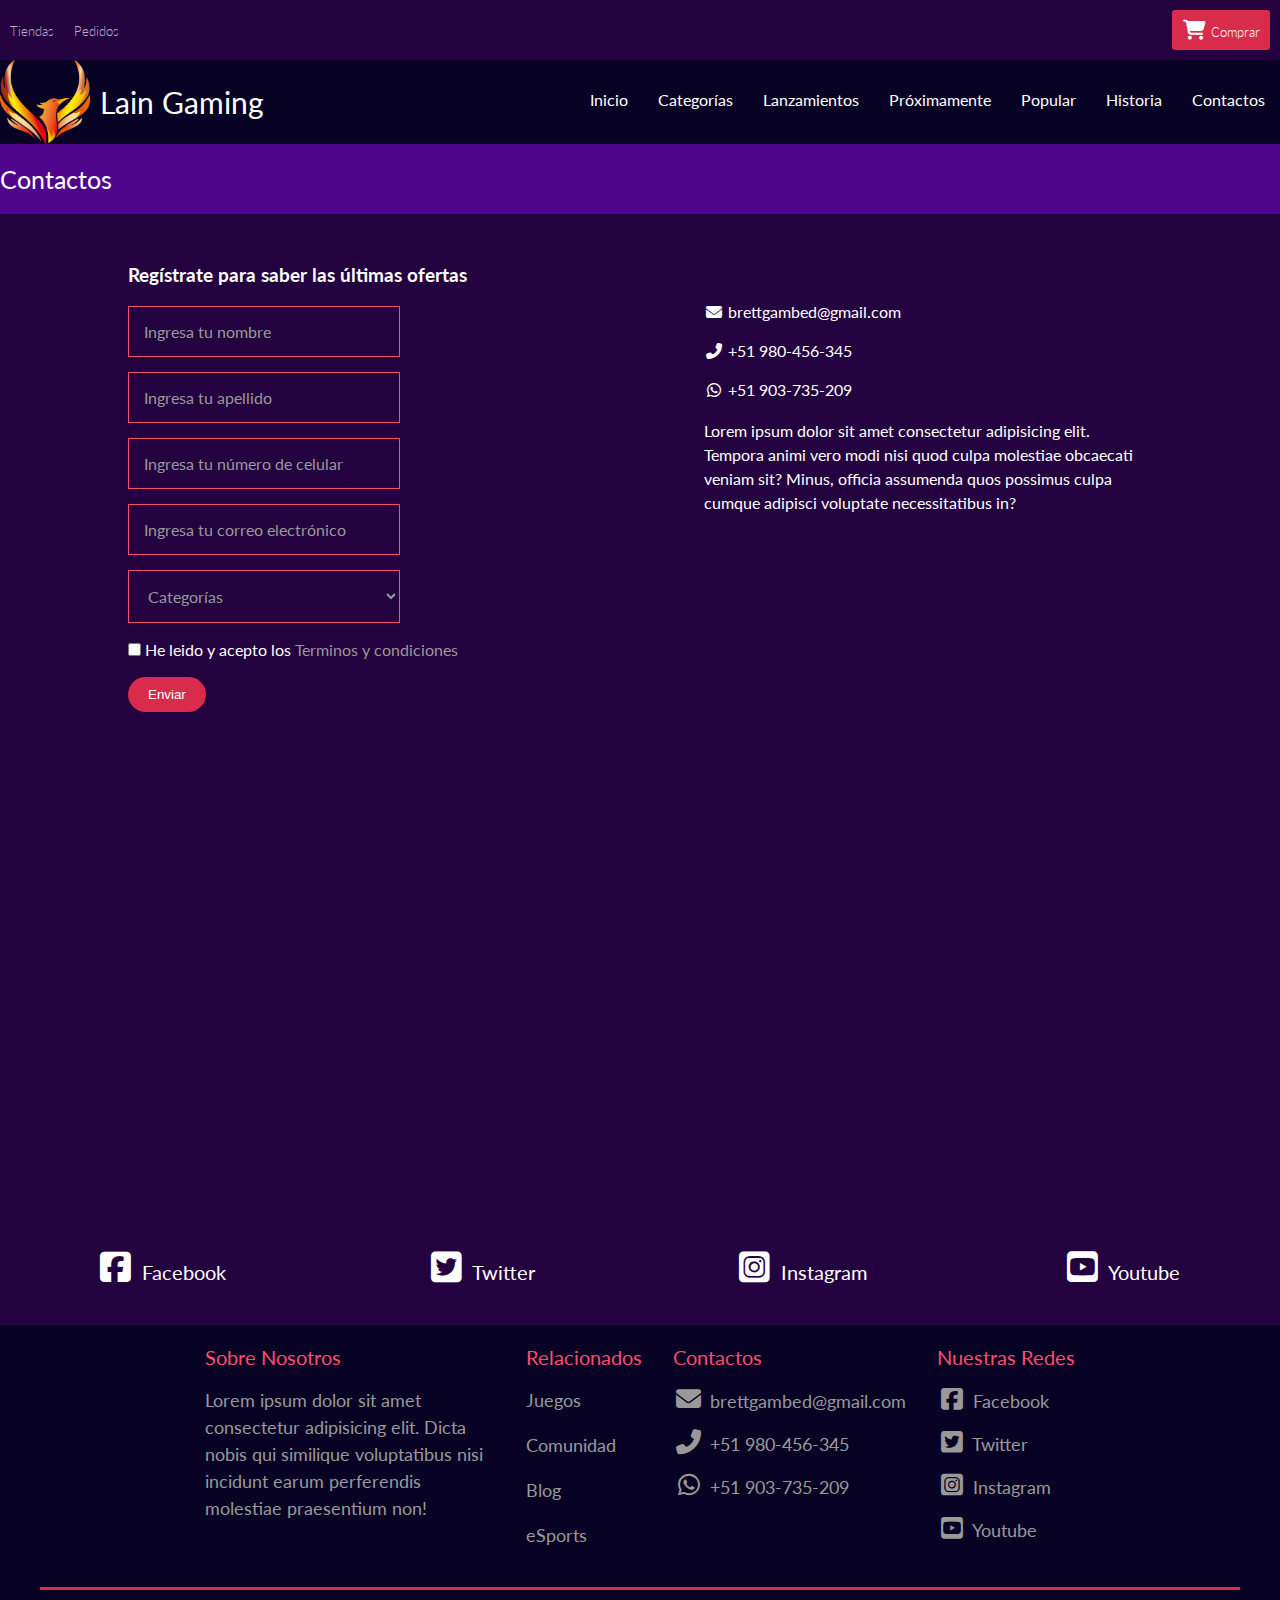
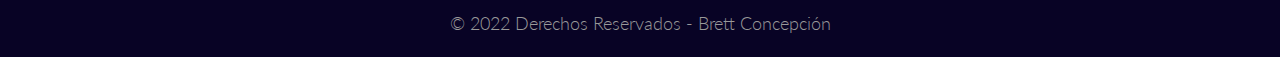
==== contactos.html @ a19c4479 "Add files via upload" ====
<!DOCTYPE html>

<html lang="es">

<head>
    <meta charset="utf-8">
    
    <!-- Titulo de la pestaña del navegador -->
    <title>Lain Gaming - El mejor sitio de juegos</title>
    
    <!-- enlaza la hoja de estilos externa -->
    <link rel="stylesheet" href="css/styles.css">

        <!-- enlaza la hoja de estilos externa -->
        <link rel="stylesheet" href="css/contactos.css">
    
    <!-- enlazar con el archivo favicon -->
    <link rel="shortcut icon" href="images/favicon-32x32.png" type="image/x-icon">
    
    <!-- Enlazar a la libreria de iconos de fuente tipo letra font-awesone 6.1.1 -->
    <link rel="stylesheet" href="https://cdnjs.cloudflare.com/ajax/libs/font-awesome/6.1.1/css/all.min.css">
    
    <!-- enlazar con el archivo javascript para el boton "scroll-arriba" -->
    <script src="js/boton-arriba.js"></script>
</head>

<body>
    <!-- Area del menu superior -->
    <nav id="menu-superior">
        <div class="contenedor4">
            <div class="fila">
                <ul class="menu-barra">
                    <li><a title="Nuestras Tiendas" href="#">Tiendas</a></li>
                    <li><a title="Pedidos" href="#">Pedidos</a></li>
                </ul> <!-- menu-barra -->
                <ul class="menu-barra">
                    <a title="Compra videojuegos" href="#"><i class="fa-solid fa-cart-shopping fa-fw"></i>Comprar</a>
                </ul> <!-- menu-barra -->
            </div> <!-- fila -->
        </div> <!-- contenedor -->
    </nav> <!-- menu-superior -->
    
    <!-- Área de cabecera -->
    <header id ="cabecera">
        <div class="contenedor">
            <div class="fila">
                <div class="fila">
                    <figure class="logo">
                        <a href="index.html"><img class="img-ajustar" src="images/Logo.png"></a>
                    </figure> <!-- logo -->
                    <a class="alinear-vertical" href="index.html"><h1>Lain Gaming</h1></a>
                </div> <!-- fila -->
                <nav id="cabecera-menu">
                    <ul class="menu-barra">
                        <li><a href="index.html">Inicio</a></li>
                        <li><a href="index.html#categorias">Categorías</a></li>
                        <li><a href="index.html#lanzamientos">Lanzamientos</a></li>
                        <li><a href="proximamente.html">Próximamente</a></li>
                        <li><a href="index.html#popular">Popular</a></li>
                        <li><a href="index.html#historia">Historia</a></li>
                        <li><a title="Contáctate con nosotros" href="contactos.html">Contactos</a></li>
                    </ul> <!-- menu-barra -->
                </nav> <!-- cabecera-menu -->
            </div> <!-- fila -->
        </div> <!-- contenedor -->
    </header> <!-- cabecera -->

    <!-- Cabecera de contactos -->
    <header id="contactos-cabecera" class="espaciado">
        <div class="contenedor">
            <h1>Contactos</h1>
        </div> <!-- contenedor -->
    </header> <!-- contacto-cabecera -->

    <!-- Area del formulario -->
    <section id="formulario">
        <div class="contenedor">
            <div class="fila">
                <!-- contenedor formulario -->
                <form id="contactos-formulario" action="contacto.php" method="post">
                    <h3>Regístrate para saber las últimas ofertas</h3>
                    <div class="entrada-campo">
                        <input class="form-campo" type="text" placeholder="Ingresa tu nombre" required>
                    </div> <!-- entrada-campo -->
                    <div class="entrada-campo">
                        <input class="form-campo" type="text" placeholder="Ingresa tu apellido" required>
                    </div> <!-- entrada-campo -->
                    <div class="entrada-campo">
                        <input class="form-campo" type="tel" placeholder="Ingresa tu número de celular">
                    </div> <!-- entrada-campo -->
                    <div class="entrada-campo">
                        <input class="form-campo" type="email" placeholder="Ingresa tu correo electrónico" required>
                    </div> <!-- entrada-campo -->
                    <div class="entrada-campo">
                        <select class="form-campo" required>
                            <option value="0" selected hidden>Categorías</option>
                            <option value="1">Acción</option>
                            <option value="2">Anime</option>
                            <option value="3">Arcade</option>
                            <option value="4">Aventura</option>
                            <option value="5">Deporte</option>
                            <option value="6">FPS</option>
                            <option value="7">RPG</option>
                        </select> <!-- form-campo -->
                    </div> <!-- entrada-campo -->
                    <p>
                        <input type="checkbox" required>
                        He leido y acepto los <a href="">Terminos y condiciones</a>
                    </p>
                    <p>
                        <input class="enlace-boton" type="submit" value="Enviar">
                    </p>
                </form> <!-- formulario -->
                <div id="contactos-informacion">
                    <ul>
                        <li>
                            <!-- Enlace con destino "mailto" -->
                            <a title="Escribenos por correo" href="mailto:brettgambed@gmail.com?subject=Quiero información"><i class="fa-solid fa-envelope fa-fw"></i> brettgambed@gmail.com</a>
                        </li>
                        <li>
                            <!-- Enlace con destino "tel" -->
                            <a title="Llámanos" href="tel:51958366777"><i class="fa-solid fa-phone-flip fa-fw"></i> +51 980-456-345</a>
                        </li>
                        <li>
                            <a title="Escribenos al Whatsapp" target="_blank" href="https://wa.me/51903735209?text=Quiero información"><i class="fa-brands fa-whatsapp fa-fw"></i> +51 903-735-209</a>
                        </li>
                    </ul>
                    <p>Lorem ipsum dolor sit amet consectetur adipisicing elit. Tempora animi vero modi nisi quod culpa molestiae obcaecati veniam sit? Minus, officia assumenda quos possimus culpa cumque adipisci voluptate necessitatibus in?</p>
                </div> <!-- contactos-informacion -->
            </div> <!-- fila -->
        </div> <!-- contenedor -->
    </section> <!-- contacto-formulario -->

    <!-- Area del mapa -->
    <section id="contactos-mapa">
        <iframe src="https://www.google.com/maps/embed?pb=!1m18!1m12!1m3!1d974.9546549583123!2d-77.01138977080248!3d-12.192741799460642!2m3!1f0!2f0!3f0!3m2!1i1024!2i768!4f13.1!3m3!1m2!1s0x9105b7263710a123%3A0xbd54393545773662!2sLain%20Gaming!5e0!3m2!1ses-419!2spe!4v1656638734237!5m2!1ses-419!2spe" width="600" height="450" style="border:0;" allowfullscreen="" loading="lazy" referrerpolicy="no-referrer-when-downgrade"></iframe>
    </section>

    <!-- Área de redes -->
    <section id="contactos-redes">
        <div class="contenedor">               
            <div class="fila">
                <div class="columna-25">
                    <a title=Facebook target="_blank" href="https://www.facebook.com"><i class="fa-brands fa-facebook-square fa-fw"></i> Facebook</a>
                </div>
                <div class="columna-25">
                    <a title=Twitter target="_blank" href="https://www.twitter.com"><i class="fa-brands fa-twitter-square fa-fw"></i> Twitter</a>
                </div>
                <div class="columna-25">
                    <a title="Instagram" target="_blank" href="https://www.instagram.com"><i class="fa-brands fa-instagram-square fa-fw"></i> Instagram</a>
                </div>
                <div class="columna-25">
                    <a title="Youtube" target="_blank" href="https://www.youtube.com"><i class="fa-brands fa-youtube-square fa-fw"></i> Youtube</a>
                </div>
            </div> <!-- fila -->
        </div> <!-- contenedor -->
    </section> <!-- contactos-redes -->

    <!-- Área de pie de página -->
    <footer id="pie" class="espaciado">
        <div class="contenedor3">
            <div class="fila">
                <div class="contenedor6">
                    <h2>Sobre Nosotros</h2>
                    <p>Lorem ipsum dolor sit amet consectetur adipisicing elit. Dicta nobis qui similique voluptatibus nisi incidunt earum perferendis molestiae praesentium non!</p>
                </div> <!-- pie-nosotros -->
                <div  class="contenedor6">
                    <h2>Relacionados</h2>
                    <ul>
                        <li><a href="#">Juegos</a></li>
                        <li><a href="#">Comunidad</a></li>
                        <li><a href="#">Blog</a></li>
                        <li><a href="#">eSports</a></li>
                    </ul>
                </div> <!-- pie-relacionados -->
                <div id="pie-contactos" class="contenedor6">
                    <h2>Contactos</h2>
                    <ul>
                        <li>
                            <!-- Enlace con destino "mailto" -->
                            <a title="Escribenos por correo" href="mailto:brettgambed@gmail.com?subject=Quiero información"><i class="fa-solid fa-envelope fa-fw"></i> brettgambed@gmail.com</a>
                        </li>
                        <li>
                            <!-- Enlace con destino "tel" -->
                            <a title="Llámanos" href="tel:51958366777"><i class="fa-solid fa-phone-flip fa-fw"></i> +51 980-456-345</a>
                        </li>
                        <li>
                            <a title="Escribenos al Whatsapp" target="_blank" href="https://wa.me/51903735209?text=Quiero información"><i class="fa-brands fa-whatsapp fa-fw"></i> +51 903-735-209</a>
                        </li>
                    </ul>
                </div> <!-- contactos -->
                <div class="contenedor6">
                    <h2>Nuestras Redes</h2>                    
                    <ul>
                        <li><a title=Facebook target="_blank" href="https://www.facebook.com"><i class="fa-brands fa-facebook-square fa-fw"></i> Facebook</a></li>
                        <li><a title=Twitter target="_blank" href="https://www.twitter.com"><i class="fa-brands fa-twitter-square fa-fw"></i> Twitter</a></li>
                        <li><a title="Instagram" target="_blank" href="https://www.instagram.com"><i class="fa-brands fa-instagram-square fa-fw"></i> Instagram</a></li>
                        <li><a title="Youtube" target="_blank" href="https://www.youtube.com"><i class="fa-brands fa-youtube-square fa-fw"></i> Youtube</a></li>
                    </ul>
                </div> <!-- redes -->
            </div> <!-- fila -->
            <p id="pie-copy">&copy; 2022 Derechos Reservados - Brett Concepción</p>
        </div> <!-- contenedor3 -->
    </footer> <!-- pie -->

    <!-- Crear el botón "scroll-arriba" -->
    <a href="#" id="scroll-arriba">
        <i class="fa-solid fa-angle-up fa-fw"></i>
    </a>

</body>

</html>
---- css/styles.css ----
/* Hoja de estilos externa */

/* Fuente externa de Google Fonts */
@import url('https://fonts.googleapis.com/css2?family=Lato:wght@300;400;700&display=swap');

html {
    /* establecer el comportamiento del scroll para que el desplazamiento se realice suavemente */
    scroll-behavior: smooth;
}

/* https://color.adobe.com/es/violeta%20oscuro%206-color-theme-9242315 */
:root {
    /* Declaración de variables para colores */
    --color1:#24023F;
    --color2:#7308CB;
    --color3:#48057F;
    --color4:#4F068C;
    --color5:#390465;
    --color6:#080325;
    --color7: #d92b4c;
    --color8: #fd4d6d;
    --color-negro:#000000;
    --color-blanco:#ffffff;
    --gris-claro:#999999;
    --gris-oscuro:#454545;
}

/* Eliminar los margenes y espaciados internos predeterminados en la página */
* {
    margin: 0;
    padding: 0;
}

body {
    color: var(--color-blanco); /* color del texto */
    font-family: "Lato", sans-serif; /* Aplicando la fuente enlazada */
    background-color: var(--color1); /* color del fondo de la página */
}

h2 {
    font-weight: 400; /* grosor de la fuente */
}

h3 {
    font-weight: 700; /* grosor de la fuente */
}

h4 {
    font-weight: 400; /* grosor de la fuente */
}

img {
    display: block; /* Elimina el espacio en blanco inferior que dejan las imagenes */
}

p {
    line-height: 1.5;
}

a {
    text-decoration: none;
}

#menu-superior {
    background-color: var(--color1); /* color de fondo */
    padding-top: 10px; /* separacion arriba */
    padding-bottom: 10px; /* separacion abajo */
}

#menu-superior .fila {
    justify-content: space-between; /* separa los elementos a la derecha e izquierda */
}

#menu-superior .menu-barra a {
    font-size: 0.8em; /* tamaño del a */
    font-weight: 300;
}

#menu-superior a {
    padding: 10px 10px;
    color: rgba(255, 255, 255, 0.7); /* color del a */
    transition: all 0.7s ease-in-out; /* transicion */
}

#menu-superior a:hover {
    color: var(--color-blanco); /* color del a */
}

#menu-superior i {
    font-size: 20px;
    margin-right: 10px; /* margen derecho */
}

#menu-superior .menu-barra:first-child a {
    margin-top: 3px; /* margen arriba */
}

#menu-superior .menu-barra:nth-child(2) i {
    margin-right: 4px;
}

#menu-superior .menu-barra:last-child {
    background-color: var(--color7); /* color de fondo */
    border-radius: 3px; /* curvatura */
    margin-right: 10px; /* margen derecho */
    transition: all 0.7s ease-in-out; /* transicion */
}

#menu-superior .menu-barra:last-child:hover {
    background-color: rgba(217, 43, 75, 0.9); /* color de fondo */
}

#menu-superior .menu-barra:last-child a {
    color: var(--color-blanco); /* color del a */
}

#cabecera {
    background-color: var(--color6); /* color del área */
    position: sticky;
    top: 0px;
    z-index: 100;
}

#cabecera .logo {
    width: 90px; /* ancho del logo */
}

#cabecera h1 {
    font-size: 30px; /* tamaño del h1 */
    font-weight: 400; /* grosor de la fuente */
    margin-left: 10px; /* margen izquierda */
    color: var(--color-blanco);
}

#cabecera #cabecera-menu a {
    padding: 30px 15px;
    color: var(--color-blanco); /* color del a */
    border-bottom: solid 3px transparent; /* borde abajo */
    transition: all 0.7s ease-in-out; /* transicion */
}

#cabecera #cabecera-menu a:hover {
    color: var(--gris-claro); /* color del a al pasar el puntero */
    border-bottom: solid 3px var(--gris-claro); /* borde abajo */
}

#cabecera .fila {
    justify-content: space-between;
}

#plataformas {
    background-color: var(--color4); /* color del área */
    /* margen en ambos lados del área */
    margin-left: auto;
    margin-right: auto;
}

#plataformas i {
    font-size: 30px; /* tamaño de los iconos */
}

#plataformas h2 {
    padding-left: 10px; /* separación a la izquierda del h2 */
}

#plataformas h3 {
    padding-top: 10px; /* separación arriba del h3 */
    padding-bottom: 20px;
}

#plataformas .col2 {
    text-align: center; /* centra el texto de las columnas */
}

#plataformas .col2 i {
    font-size: 100px; /* tamaño de los iconos de las columnas */
}

#plataformas .col2:first-child i {
    font-size: 110px; /* tamaño de los iconos de las columnas */
    margin-top: -8px;
    margin-bottom: -5px;
}

#categorias {
    background-image: url(../images/baner1.jpg); /* imagen del área */
    background-size: cover; /* presenta el mayor contenido de la imagen */
    background-position: center; /* centra la imagen del área */
    position: relative;
    text-shadow: 1px  0px 0px var(--color-negro), /* sombra del texto */
                 0px  1px 0px var(--color-negro),
                 -1px  0px 0px var(--color-negro),
                 0px -1px 0px var(--color-negro);
}
#categorias .contenedor2 h2 {
    font-size: 35px; /* tamaño del h2 */
    text-align: center;
}

#categorias .contenedor2 h3 {
    padding-top: 12px; /* separación arriba del h3 */
    text-align: center;
}

#categorias-mas {
    position: absolute;
    right: 30px; /* posicion derecha */
    background-color: rgba(36, 2, 63, 0.7);
    border-radius: 4px; /* curvatura del borde */
    padding: 5px; /* separacion general */
    cursor: pointer; /* estilo del cursor */
    transition: all 0.7s ease-in-out; /* transicion */
}

#categorias-mas:hover {
    background-color: rgba(36, 2, 63, 0.9); /* color de fondo */
}

#categorias .categorias-img {
    box-shadow: 11px 11px 5px 0px rgba(36, 2, 63, 0.65); /* sombra del div*/
    border-radius: 5px; /* curvatura del div */
    border: solid 1px var(--gris-claro); /* borde del div */
    overflow: hidden;
}

#categorias img {
    transition: all 0.7s ease-in-out;
}

#categorias img:hover {
    transform: scale(1.1); /* agranda la img al pasar el puntero */
    filter: grayscale(50%);
}

#lanzamientos {
    background-color: var(--color3); /* color del área */
    position: relative;
}

#lanzamientos-ofertas {
    position: absolute;
    background-color: var(--color1);
    width: 60%;
    height: 26%;
    /* coordenadas */
    bottom: -90px;
    left: 19.8%;
    padding-top: 15px;
}

#lanzamientos-ofertas .fila {
    padding-top: 18px;
    padding-bottom: 18px;
}

#lanzamientos-ofertas ul {
    margin-left: auto;
    margin-right: auto;
    padding-left: 20px;
}

#lanzamientos-ofertas .enlace-boton {
    margin-left: auto;
    margin-right: auto;
    display: block;
}

#lanzamientos img {
    margin-left: -2px;
    transform: scale(1.05);
}

#lanzamientos i {
    font-size: 30px; /* tamaño de los iconos */
}

#lanzamientos h2 {
    padding-left: 10px; /* separación a la izquierda del h2 */
}

#lanzamientos h3 {
    text-align: center; /* centra el h3 */
    color: var(--color8);
}

#lanzamientos h4 {
    margin-bottom: 5px; /* separación abajo del h4 */
}

#lanzamientos p {
    text-align: center; /* centra el texto */
    margin-top: 15px; /* separación arriba del párrafo */
    margin-bottom: 15px; /* separación abajo del párrafo */
}

#lanzamientos-fecha {
    position: relative;
    overflow: hidden;
    border-radius: 50%; /* curvatura del borde */
    border: solid 2px var(--color2); /* borde de la imagen */
}

#lanzamientos h4 {
    padding-top: 65px; /* separacion arriba */
    text-align: center; /* centra el h4 */
    font-weight: 300;
}

#lanzamientos-descripcion {
    position: absolute;
    background-color: rgba(8, 3, 37, 0.7); /* color de fondo */
    width: 100%; /* ancho */
    height: 100%; /* alto */
    top: 0;
    transform: translatey(-25px); /* coloca el elemento arriba */
    opacity: 0%;
    transition: all 0.7s ease-in-out;
}

#lanzamientos-descripcion:hover {
    opacity: 100%;
    transform: translatey(0px); /* coloca el elemento en su posicion inicial */
}

#popular {
    background-color: var(--color6); /* color del área */
    padding-top: 120px;
}

#popular h2 {
    text-align: center; /* centra el h2 */
}

#popular h3 {
    text-align: center; /* centra el h3 */
    padding-bottom: 10px; /* separación abajo del h3 */
    color: var(--color8);
}

#popular p {
    text-align: center; /* centra el texto */
    margin-top: 15px; /* separación arriba del párrafo*/
    margin-bottom: 15px; /* margen abajo */
}

#popular .popular-img {
    border: solid 1px var(--color2); /* borde de la imagen */
    border-radius: 5px; /* curvatura de la imagen */
    overflow: hidden;
}

#popular img {
    transition: all 0.7s ease-in-out; /* transicion */
}

#popular img:hover {
    transform: scale(1.1); /* agranda la imagen */
    filter: grayscale(50%);
}

#historia {
    background-image: url(../images/baner2.jpg); /* imagen del área */
    background-size: cover; /* presenta el mayor contenido de la imagen */
    background-position: center; /* centra la imagen del área */
    text-shadow: 1px  0px 0px var(--color-negro), /* sombra del texto */
                 0px  1px 0px var(--color-negro),
                 -1px  0px 0px var(--color-negro),
                 0px -1px 0px var(--color-negro);
}

#pie {
    background-color: var(--color6); /* color del área */
}

#pie .contenedor3 ul {
    list-style-type: none; /* quita la viñeta */
}

#pie .fila {
    width: 900px;
    margin-bottom: 20px; /* margen abajo */
    margin-left: auto; /* margen izquierda */
    margin-right: auto; /* margen izquierda */
}

#pie .contenedor3 h2 {
    font-size: 20px;
    color: var(--color8); /* color del h2 */
    margin-bottom: 20px; /* margen abajo */
}

#pie .contenedor6 i {
    font-size: 25px;
    margin-top: -2px;
}

#pie .contenedor3 p {
    margin-top: -2px;
    font-size: 18px;
    color: var(--gris-claro); /* color del p */
}

#pie .contenedor6 a {
    font-size: 18px;
    color: var(--gris-claro); /* color del a */
    width: fit-content;
    transition: all 0.7s ease-in-out; /* transicion */
}

#pie .contenedor6 a:hover {
    color: var(--color-blanco); /* color del a al pasar el puntero */
}

#pie .contenedor3 li {
    padding-bottom: 20px; /* separacion abajo */
}

#pie .contenedor6:nth-child(2) li {
    padding-bottom: 23px; /* separacion abajo */
}

#pie-copy {
    padding-top: 20px; /* separacion arriba */
    border-top: solid 3px var(--color7); /* borde arriba */
    font-weight: 300;
    text-align: center;
}

#scroll-arriba {
    background-color: var(--color7);
    color: var(--color-blanco);
    width: 45px;
    height: 45px;
    line-height: 45px;
    font-size: 16px;
    border: solid 2px var(--color-blanco);
    text-align: center;
    border-radius: 50%;

    /* Posicionamiento y coordenadas */
    position: fixed;
    bottom: 30px;
    right: 30px;

    transition: all 0.5s ease-in-out;

    /* Ocultar el botón al cargar la página */
    opacity: 0;
}

#scroll-arriba:hover {
    background-color: var(--color-blanco);
    color: var(--color7);
    box-shadow: -3px 8px 25px 0px rgba(217, 43, 75, 0.3);
    transform: translateY(-3px);
}

.fila {
    /* Coloca los objetos que contiene directamente uno al lado del otro en dirección de fila */
    display: flex;
}

.contenedor {
    max-width: 1300px; /* ancho máximo del contenedor */
    /* margen en ambos lados del contenedor */
    margin-left: auto;
    margin-right: auto;
}

.contenedor2 {
    max-width: 800px; /* ancho máximo del contenedor */
    /* margen en ambos lados del contenedor */
    margin-left: auto;
    margin-right: auto;
}

.contenedor3 {
    max-width: 1200px; /* ancho máximo del contenedor */
    /* margen en ambos lados del contenedor */
    margin-left: auto;
    margin-right: auto;
}

.contenedor4 {
    max-width: 1400px; /* ancho máximo del contenedor */
    /* margen en ambos lados del contenedor */
    margin-left: auto;
    margin-right: auto;
}

.contenedor5 {
    max-width: 250px; /* ancho máximo del contenedor */
}

.contenedor6 {
    max-width: 290px;
    margin-left: auto;
    margin-right: auto;
    padding-left: 15px;
    padding-right: 15px;
}

.espaciado {
    padding-top: 20px; /* separación arriba */
    padding-bottom: 20px; /* separación abajo */
}

.espaciado2 {
    padding-top: 20px; /* separación arriba */
    padding-bottom: 130px; /* separación abajo */
}

.img-ajustar {
    /* Se utiliza para ajustar el ancho de la imagen
    al ancho de su caja contenedora */
    width: 100%;
    height: auto;
}

.alinear-vertical {
    /* Alinea verticalmente el contenido de una caja padre */
    display: flex;
    flex-direction: column;
    justify-content: center;
}

.letra1 {
    padding-bottom: 32px; /* separación abajo */
}

.letra2 {
    padding-bottom: 10px; /* separación abajo */
}

.col {
    max-width: 355px; /* ancho máximo de la columna */
    display: inline-block; /* Coloca los objetos que contiene directamente uno al lado del otro en dirección de fila */
    /* separación arriba de las columnas */
    padding-top: 15px;
    /* Separación en ambos lados de las columnas */
    padding-left: 20px;
    padding-right: 20px;
}

.col2 {
    /* separación arriba de las columnas */
    padding-top: 20px;
    /* Separación en ambos lados de las columnas */
    padding-left: 30px;
    padding-right: 30px;
    background-color: rgba(36, 2, 63, 0.4); /* color de la columna */
    /* margen arriba de las columnas */
    margin-top: 20px;
    /* margen en ambos lados de las columnas */
    margin-left: 15px;
    margin-right: 15px;
    border-radius: 5px; /* curvatura de la columna */
}

.col3 {
    max-width: 80px; /* ancho máximo de la columna */
    text-align: center; /* centra el texto */
    padding: 10px; /* separación arriba de las columnas */
}

/* Ajustar el ancho de una columna al 25% del contenedor */
.columna-25 {
    flex-basis: 25%;
    max-width: 25%;
}

/* Ajustar el ancho de una columna al 33.33% del contenedor */
.columna-33 {
    flex-basis: 33.33%;
    max-width: 33.33%;
}

/* Ajustar el ancho de una columna al 66.66% del contenedor */
.columna-66 {
    flex-basis: 66.66%;
    max-width: 66.66%;
}

/* Ajustar el ancho de una columna al 50.00% del contenedor */
.columna-50 {
    flex-basis: 50.00%;
    max-width: 50.00%;
}

/* Clases generales para crear una barra de menu */
.menu-barra {
    list-style-type: none; /* quita la viñeta */
    margin: 0px; /* Elimina el margin predeterminado */
    padding: 0px; /* Elimina el padding predeterminado */
    display: flex; /* activa flebox para que los items esten uno al costado de otro */
}

.menu-barra a {
    display: block; /* Trata a cada elemento como si fuese una caja */
    text-decoration: none; /* Para quitar el subrayado de los enlaces */
}

.enlace-boton {
    background-color: var(--color7);
    color: var(--color-blanco);
    padding: 10px 20px; /* 10px para top/bottom, 20px para left/right */
    width: fit-content; /* se ajusta al contenido */
    border-radius: 25px;
    cursor: pointer;
    border: none;
    transition: all 0.7s ease-in-out; /* transición cuando se cambia el color, a que contenidos cambian/tiempo/inicio,final, los dos, etc */
}

/* cambia el color al pasar el mouse */
.enlace-boton:hover {
    background-color: var(--color8);
}

.columna {
    display: flex;
    flex-direction: column;
}
---- css/contactos.css ----
/* https://color.adobe.com/es/violeta%20oscuro%206-color-theme-9242315 */
:root {
    /* Declaración de variables para colores */
    --color1:#24023F;
    --color2:#7308CB;
    --color3:#48057F;
    --color4:#4F068C;
    --color5:#390465;
    --color6:#080325;
    --color7: #d92b4c;
    --color8: #fd4d6d;
    --color-negro:#000000;
    --color-blanco:#ffffff;
    --gris-claro:#999999;
    --gris-oscuro:#454545;
}

#contactos-cabecera {
    background-color: var(--color4);
}

#contactos-cabecera h1 {
    font-size: 25px; /* tamaño del h1 */
    font-weight: 400; /* grosor de la fuente */
}

#formulario {
    padding: 50px 0px;
}

#contactos-formulario {
    margin-left: auto;
    max-width: 45%;
    flex-basis: 45%;
}

#contactos-formulario h3 {
    color: var(--color-blanco);
    margin-bottom: 20px;
    font-weight: 700;
}

#contactos-formulario p {
    text-align: left;
    color: var(--color-blanco);
}

#contactos-formulario .enlace-boton {
    margin-top: 15px;
}

#contactos-formulario a {
    color: var(--gris-claro);
    transition: all 0.7s ease-in-out;
}

#contactos-formulario a:hover {
    color: var(--color8);
}

#contactos-informacion {
    margin-right: auto;
    margin-top: 38px;
    max-width: 35%;
    flex-basis: 35%;
}

#contactos-informacion ul {
    list-style-type: none; /* quita la viñeta */
}

#contactos-informacion li {
    padding-bottom: 20px;
}

#contactos-informacion a {
    color: var(--color-blanco);
    transition: all 0.7s ease-in-out;
}

#contactos-informacion a:hover {
    color: var(--color8);
}

#contactos-mapa {
    width: 100%;
    padding-top: 35%;
    position: relative;
}

#contactos-mapa iframe {
    position: absolute;
    width: 100%;
    height: 100%;
    top: 0px;
}

#contactos-redes {
    text-align: center;
    margin: 40px 0px;
}

#contactos-redes a {
    color: var(--color-blanco);
    transition: all 0.7s ease-in-out;
    font-size: 20px;
}

#contactos-redes a:hover {
    color: var(--color8);
}

#contactos-redes i {
    font-size: 35px;
}

.entrada-campo {
    margin-bottom: 15px;
    border: solid 1px var(--color8);
    display: inline-block;
    width: 270px;
    margin-right: 15px;
}

.entrada-campo input {
    color: var(--color-blanco);
}

.form-campo {
    width: 270px;
    padding: 15px;
    box-sizing: border-box; /* para que el contenido no salga de su caja */
    background-color: transparent;
    border: none;
    outline: none; /* Elimina el borde del campo cuando aparece seleccionado */
    font: inherit; /* Hereda las propiedades de fuente del contenedor padre */
}

.form-campo::placeholder, select {
    color: var(--gris-claro);
}
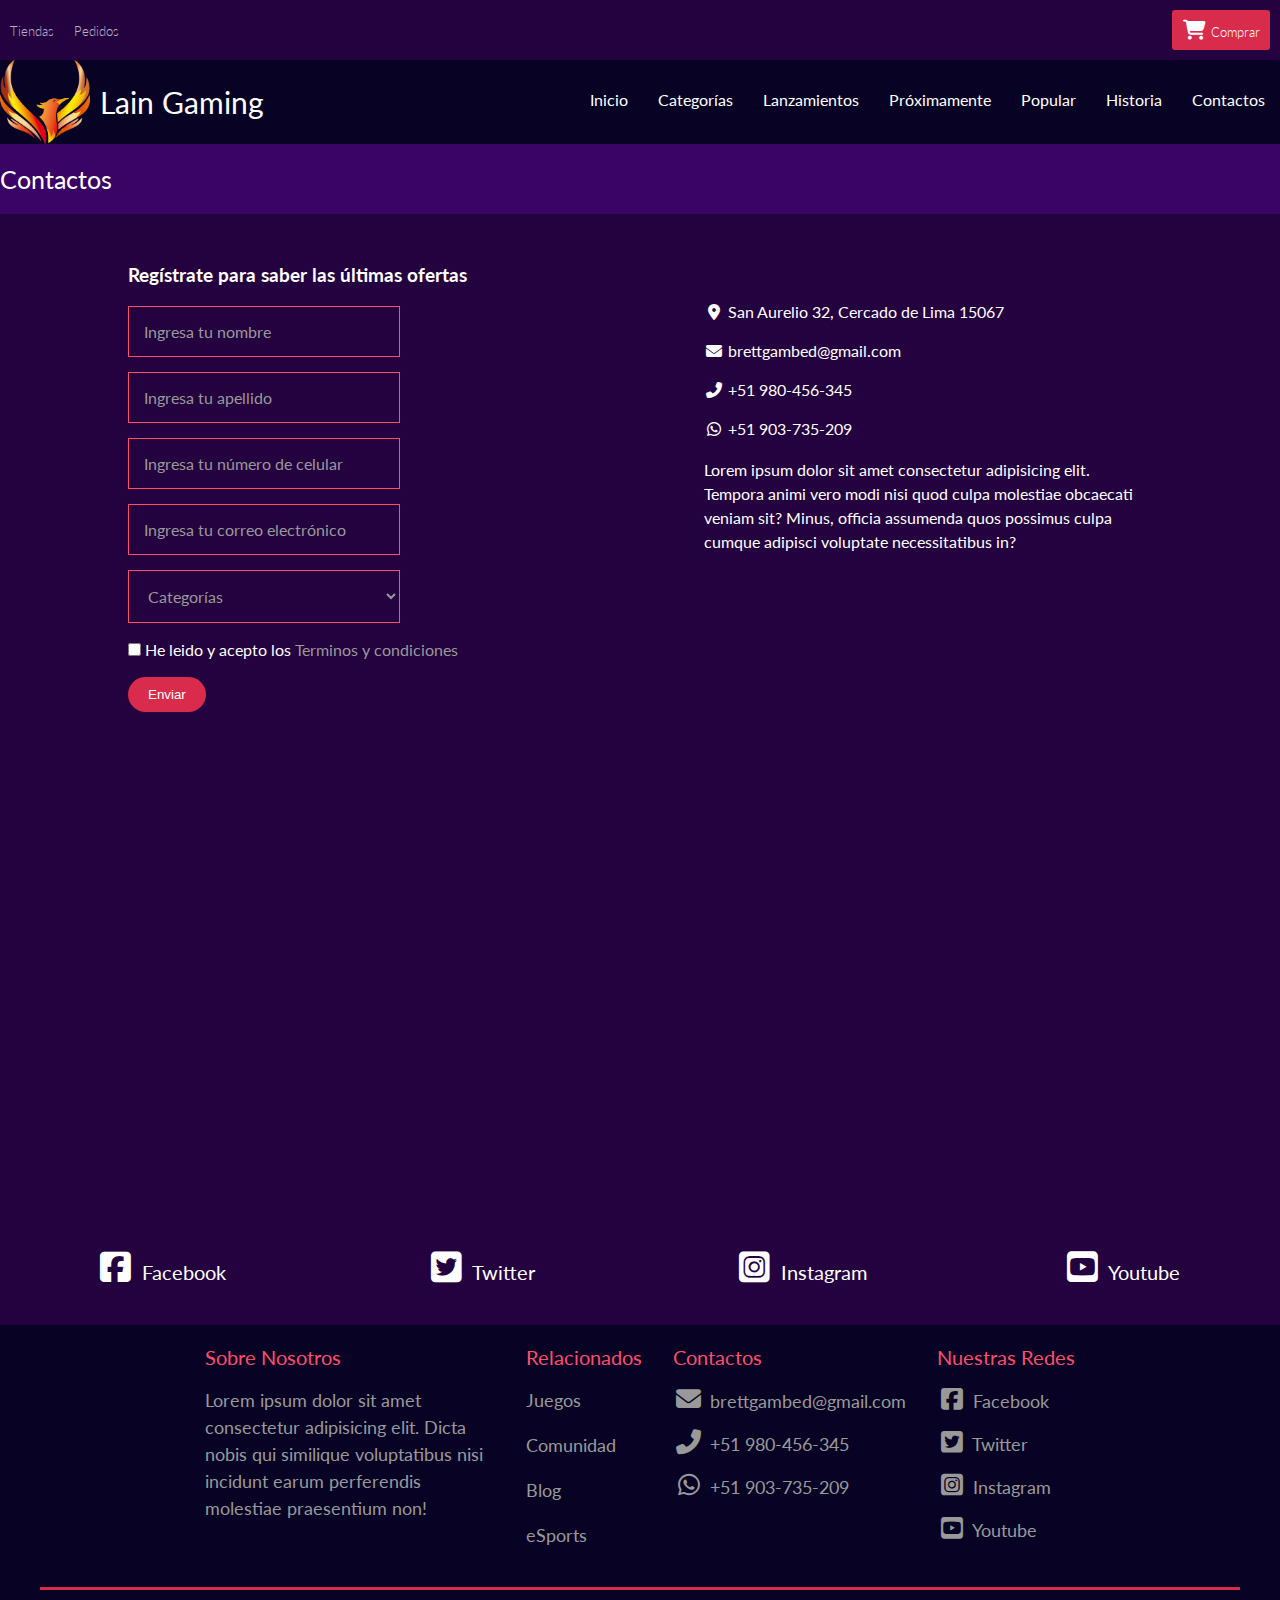
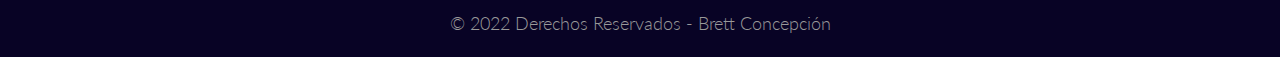
==== commit 135e2f80: "Add files via upload" ====
--- a/contactos.html
+++ b/contactos.html
@@ -4,6 +4,10 @@
 
 <head>
     <meta charset="utf-8">
+
+    <meta http-equiv="X-UA-Compatible" content="IE=edge">
+    
+    <meta name="viewport" content="width=device-width, initial-scale=1.0">
     
     <!-- Titulo de la pestaña del navegador -->
     <title>Lain Gaming - El mejor sitio de juegos</title>
@@ -11,8 +15,8 @@
     <!-- enlaza la hoja de estilos externa -->
     <link rel="stylesheet" href="css/styles.css">
 
-        <!-- enlaza la hoja de estilos externa -->
-        <link rel="stylesheet" href="css/contactos.css">
+    <!-- enlaza la hoja de estilos externa -->
+    <link rel="stylesheet" href="css/contactos.css">
     
     <!-- enlazar con el archivo favicon -->
     <link rel="shortcut icon" href="images/favicon-32x32.png" type="image/x-icon">
@@ -111,8 +115,11 @@
                         <input class="enlace-boton" type="submit" value="Enviar">
                     </p>
                 </form> <!-- formulario -->
-                <div id="contactos-informacion">
-                    <ul>
+                <address id="contactos-informacion">
+                    <ul>
+                        <li>
+                            <a title="Encuéntranos aquí" target="_blank" href="https://goo.gl/maps/pzwZQZdhZa27A7tKA"><i class="fa-solid fa-location-dot fa-fw"></i> San Aurelio 32, Cercado de Lima 15067</a>
+                        </li>
                         <li>
                             <!-- Enlace con destino "mailto" -->
                             <a title="Escribenos por correo" href="mailto:brettgambed@gmail.com?subject=Quiero información"><i class="fa-solid fa-envelope fa-fw"></i> brettgambed@gmail.com</a>
@@ -126,7 +133,7 @@
                         </li>
                     </ul>
                     <p>Lorem ipsum dolor sit amet consectetur adipisicing elit. Tempora animi vero modi nisi quod culpa molestiae obcaecati veniam sit? Minus, officia assumenda quos possimus culpa cumque adipisci voluptate necessitatibus in?</p>
-                </div> <!-- contactos-informacion -->
+                </address> <!-- contactos-informacion -->
             </div> <!-- fila -->
         </div> <!-- contenedor -->
     </section> <!-- contacto-formulario -->
@@ -160,10 +167,10 @@
     <footer id="pie" class="espaciado">
         <div class="contenedor3">
             <div class="fila">
-                <div class="contenedor6">
+                <figcaption class="contenedor6">
                     <h2>Sobre Nosotros</h2>
                     <p>Lorem ipsum dolor sit amet consectetur adipisicing elit. Dicta nobis qui similique voluptatibus nisi incidunt earum perferendis molestiae praesentium non!</p>
-                </div> <!-- pie-nosotros -->
+                </figcaption> <!-- pie-nosotros -->
                 <div  class="contenedor6">
                     <h2>Relacionados</h2>
                     <ul>
@@ -173,7 +180,7 @@
                         <li><a href="#">eSports</a></li>
                     </ul>
                 </div> <!-- pie-relacionados -->
-                <div id="pie-contactos" class="contenedor6">
+                <address id="pie-contactos" class="contenedor6">
                     <h2>Contactos</h2>
                     <ul>
                         <li>
@@ -188,14 +195,14 @@
                             <a title="Escribenos al Whatsapp" target="_blank" href="https://wa.me/51903735209?text=Quiero información"><i class="fa-brands fa-whatsapp fa-fw"></i> +51 903-735-209</a>
                         </li>
                     </ul>
-                </div> <!-- contactos -->
+                </address> <!-- contactos -->
                 <div class="contenedor6">
-                    <h2>Nuestras Redes</h2>                    
-                    <ul>
-                        <li><a title=Facebook target="_blank" href="https://www.facebook.com"><i class="fa-brands fa-facebook-square fa-fw"></i> Facebook</a></li>
-                        <li><a title=Twitter target="_blank" href="https://www.twitter.com"><i class="fa-brands fa-twitter-square fa-fw"></i> Twitter</a></li>
-                        <li><a title="Instagram" target="_blank" href="https://www.instagram.com"><i class="fa-brands fa-instagram-square fa-fw"></i> Instagram</a></li>
-                        <li><a title="Youtube" target="_blank" href="https://www.youtube.com"><i class="fa-brands fa-youtube-square fa-fw"></i> Youtube</a></li>
+                    <h2>Nuestras Redes</h2>
+                    <ul>
+                        <li><a title=Facebook target="_blank" href="https://www.facebook.com/ISILpe/"><i class="fa-brands fa-facebook-square fa-fw"></i> Facebook</a></li>
+                        <li><a title=Twitter target="_blank" href="https://twitter.com/isil_pe"><i class="fa-brands fa-twitter-square fa-fw"></i> Twitter</a></li>
+                        <li><a title="Instagram" target="_blank" href="https://www.instagram.com/isil_pe/"><i class="fa-brands fa-instagram-square fa-fw"></i> Instagram</a></li>
+                        <li><a title="Youtube" target="_blank" href="https://www.youtube.com/c/ISILPER%C3%9AAprendeHaciendo/"><i class="fa-brands fa-youtube-square fa-fw"></i> Youtube</a></li>
                     </ul>
                 </div> <!-- redes -->
             </div> <!-- fila -->
--- a/css/styles.css
+++ b/css/styles.css
@@ -13,7 +13,7 @@
     /* Declaración de variables para colores */
     --color1:#24023F;
     --color2:#7308CB;
-    --color3:#48057F;
+    --color3:#48057f;
     --color4:#4F068C;
     --color5:#390465;
     --color6:#080325;
@@ -61,6 +61,10 @@
     text-decoration: none;
 }
 
+address {
+    font-style: normal;
+}
+
 #menu-superior {
     background-color: var(--color1); /* color de fondo */
     padding-top: 10px; /* separacion arriba */
@@ -186,12 +190,16 @@
     background-image: url(../images/baner1.jpg); /* imagen del área */
     background-size: cover; /* presenta el mayor contenido de la imagen */
     background-position: center; /* centra la imagen del área */
-    position: relative;
     text-shadow: 1px  0px 0px var(--color-negro), /* sombra del texto */
                  0px  1px 0px var(--color-negro),
                  -1px  0px 0px var(--color-negro),
                  0px -1px 0px var(--color-negro);
 }
+
+#categorias .contenedor {
+    position: relative;
+}
+
 #categorias .contenedor2 h2 {
     font-size: 35px; /* tamaño del h2 */
     text-align: center;
@@ -204,8 +212,9 @@
 
 #categorias-mas {
     position: absolute;
-    right: 30px; /* posicion derecha */
-    background-color: rgba(36, 2, 63, 0.7);
+    top: 0;
+    right: 0px;
+    background-color: var(--color1);
     border-radius: 4px; /* curvatura del borde */
     padding: 5px; /* separacion general */
     cursor: pointer; /* estilo del cursor */
@@ -213,7 +222,7 @@
 }
 
 #categorias-mas:hover {
-    background-color: rgba(36, 2, 63, 0.9); /* color de fondo */
+    background-color: var(--color2); /* color de fondo */
 }
 
 #categorias .categorias-img {
@@ -234,6 +243,9 @@
 
 #lanzamientos {
     background-color: var(--color3); /* color del área */
+}
+
+#lanzamientos .contenedor {
     position: relative;
 }
 
@@ -241,9 +253,9 @@
     position: absolute;
     background-color: var(--color1);
     width: 60%;
-    height: 26%;
+    height: 39%;
     /* coordenadas */
-    bottom: -90px;
+    bottom: -252px;
     left: 19.8%;
     padding-top: 15px;
 }
@@ -257,6 +269,10 @@
     margin-left: auto;
     margin-right: auto;
     padding-left: 20px;
+}
+
+#lanzamientos-ofertas ul li {
+    margin-bottom: 8px;
 }
 
 #lanzamientos-ofertas .enlace-boton {
@@ -310,7 +326,7 @@
     position: absolute;
     background-color: rgba(8, 3, 37, 0.7); /* color de fondo */
     width: 100%; /* ancho */
-    height: 100%; /* alto */
+    height: 120%; /* alto */
     top: 0;
     transform: translatey(-25px); /* coloca el elemento arriba */
     opacity: 0%;
@@ -324,7 +340,7 @@
 
 #popular {
     background-color: var(--color6); /* color del área */
-    padding-top: 120px;
+    padding-top: 140px;
 }
 
 #popular h2 {
@@ -507,7 +523,7 @@
 
 .espaciado2 {
     padding-top: 20px; /* separación arriba */
-    padding-bottom: 130px; /* separación abajo */
+    padding-bottom: 140px; /* separación abajo */
 }
 
 .img-ajustar {
@@ -619,4 +635,285 @@
 .columna {
     display: flex;
     flex-direction: column;
-}+}
+
+/* Tablet */
+@media screen and (max-width:850px) {
+    .contenedor {
+        max-width: 95%;
+    }
+
+    .contenedor3 {
+        max-width: 90%;
+    }
+
+    #cabecera .fila {
+        flex-direction: column;
+        align-items: center;
+    }
+
+    #cabecera .logo img {
+        width: 90%;
+        margin: auto;
+    }
+
+    #cabecera .fila .fila {
+        margin-top: 15px;
+    }
+
+    #cabecera h1 {
+        margin-top: 5px;
+        font-size: 25px;
+    }
+
+    #plataformas .fila:nth-child(1) {
+        justify-content: center;
+    }
+
+    #categorias h2 {
+        margin-top: -10px;
+        margin-bottom: 5px;
+    }
+
+    #categorias-mas {
+        top: 10px;
+    }
+
+    #lanzamientos .columna-25 {
+        max-width: 36%;
+        flex-basis: 36%;
+    }
+
+    #lanzamientos .fila {
+        flex-wrap: wrap;
+        justify-content: center;
+    }
+
+    #lanzamientos-ofertas {
+        width: 85%;
+        height: 20%;
+        left: 7.5%;
+    }
+
+    #historia h2 {
+        text-align: center;
+    }
+
+    #pie .contenedor6 {
+        max-width: 45%;
+        flex-basis: 45%;
+    }
+
+    #pie .fila {
+        flex-wrap: wrap;
+        width: 100%;
+        margin-left: 143px;
+        max-width: fit-content;
+    }
+
+    #proximamente #proximamente-letra {
+        margin: 10px 0px;
+        text-align: center;
+        font-size: 25px;
+        text-shadow: 1px  0px 0px var(--color-blanco), /* sombra del texto */
+        0px  1px 0px var(--color-blanco),
+        -1px  0px 0px var(--color-blanco),
+        0px -1px 0px var(--color-blanco);
+    }
+
+    #proximamente-trailer iframe:first-child {
+        width: 720px;
+        height: 405px;
+        margin: auto;
+    }
+
+    #proximamente-trailer iframe:last-child {
+        display: none;
+    }
+
+    #proximamente #proximamente-futuro {
+        top: 485px;
+        right: 558px;
+        display: flex;
+        flex-direction: row;
+    }
+
+    #proximamente #proximamente-futuro .futuro {
+        background-color: rgba(80, 6, 140);
+        margin: 20px;
+    }
+
+    #proximamente #proximamente-futuro .futuro:hover {
+        background-color: var(--color2);
+    }
+
+    #proximamente #proximamente-futuro .futuro img {
+        width: 200px;
+        height: auto;
+    }
+
+    #formulario #contactos-informacion {
+        max-width: 40%;
+        flex-basis: 40%;
+        margin-left: 15px;
+    }
+
+    #formulario #contactos-formulario {
+        margin-right: 15px;
+    }
+} /* Fin de Responsive Web para Tablet */
+
+/* Celular */
+@media screen and (max-width:650px) {
+    body {
+        font-size: 0.9em;
+    }
+
+    .contenedor {
+        width: 100%;
+    }
+
+    #cabecera .menu-barra {
+        flex-direction: column;
+        align-items: center;
+    }
+
+    #cabecera #cabecera-menu {
+        width: 100%;
+    }
+
+    #cabecera h1 {
+        margin-bottom: 5px;
+    }
+
+    #cabecera #cabecera-menu li {
+        width: 90%;
+        text-align: center;
+    }
+
+    /* Oculta la primera opcion de la barra de menú */
+    #cabecera #cabecera-menu li:first-child {
+        display: none;
+    }
+
+    #cabecera #cabecera-menu li:last-child {
+        margin-bottom: 15px;
+    }
+
+    #cabecera #cabecera-menu a {
+        padding: 8px 0px;
+        border-bottom: solid 1px var(--color7);
+        transition: all 0.3s ease-in-out;
+        font-size: 18px;
+    }
+
+    #cabecera #cabecera-menu a:hover {
+        background-color: var(--color8);
+        color: var(--color-blanco);
+        border-bottom: none;
+    }
+
+    #plataformas .fila {
+        flex-wrap: wrap;
+    }
+
+    #plataformas .col2 {
+        max-width: 100%;
+        flex-basis: 100%;
+    }
+
+    #categorias .col {
+        max-width: 100%;
+        flex-basis: 100%;
+    }
+
+    #lanzamientos .col2 {
+        max-width: 100%;
+        flex-basis: 100%;
+    }
+
+    #lanzamientos-ofertas {
+        height: 6.8%;
+    }
+
+    #popular .fila {
+        flex-wrap: wrap;
+    }
+
+    #popular .col2 {
+        max-width: 100%;
+        flex-basis: 100%;
+    }
+
+    #pie .contenedor6 {
+        max-width: 100%;
+        flex-basis: 100%;
+    }
+
+    #pie .contenedor6:first-child {
+        margin-bottom: 15px;
+    }
+
+    #pie .fila {
+        flex-wrap: wrap;
+        margin: auto;
+    }
+
+    #proximamente-trailer iframe:first-child {
+        width: 480px;
+        height: 270px;
+        margin: auto;
+    }
+
+    #proximamente #proximamente-futuro {
+        top: 320px;
+        right: 182px;
+        display: flex;
+        flex-direction: column;
+    }
+
+    #proximamente #proximamente-futuro .futuro {
+        padding: 20px 40px;
+        margin: 8px;
+    }
+
+    #proximamente #proximamente-futuro .futuro img {
+        width: 220px;
+        height: auto;
+        margin-left: -32px;
+    }
+
+    #proximamente #proximamente-futuro .futuro:last-child {
+        display: none;
+    }
+
+    #formulario .fila {
+        flex-wrap: wrap;
+    }
+
+    #formulario #contactos-formulario {
+        max-width: 100%;
+        flex-basis: 100%;
+        margin-left: 25px;
+    }
+
+    #formulario #contactos-informacion{
+        max-width: 100%;
+        flex-basis: 100%;
+        margin-left: 7.5px;
+    }
+
+    #contactos-redes .fila {
+        flex-wrap: wrap;
+    }
+
+    #contactos-redes .columna-25 {
+        max-width: 40%;
+        flex-basis: 40%;
+        margin: 20px;
+    }
+
+    #contactos-redes .columna-25:last-child {
+        margin-left: 25px;
+    }
+} /* Fin de Responsive Web para Celular */--- a/css/contactos.css
+++ b/css/contactos.css
@@ -16,7 +16,7 @@
 }
 
 #contactos-cabecera {
-    background-color: var(--color4);
+    background-color: var(--color5);
 }
 
 #contactos-cabecera h1 {
